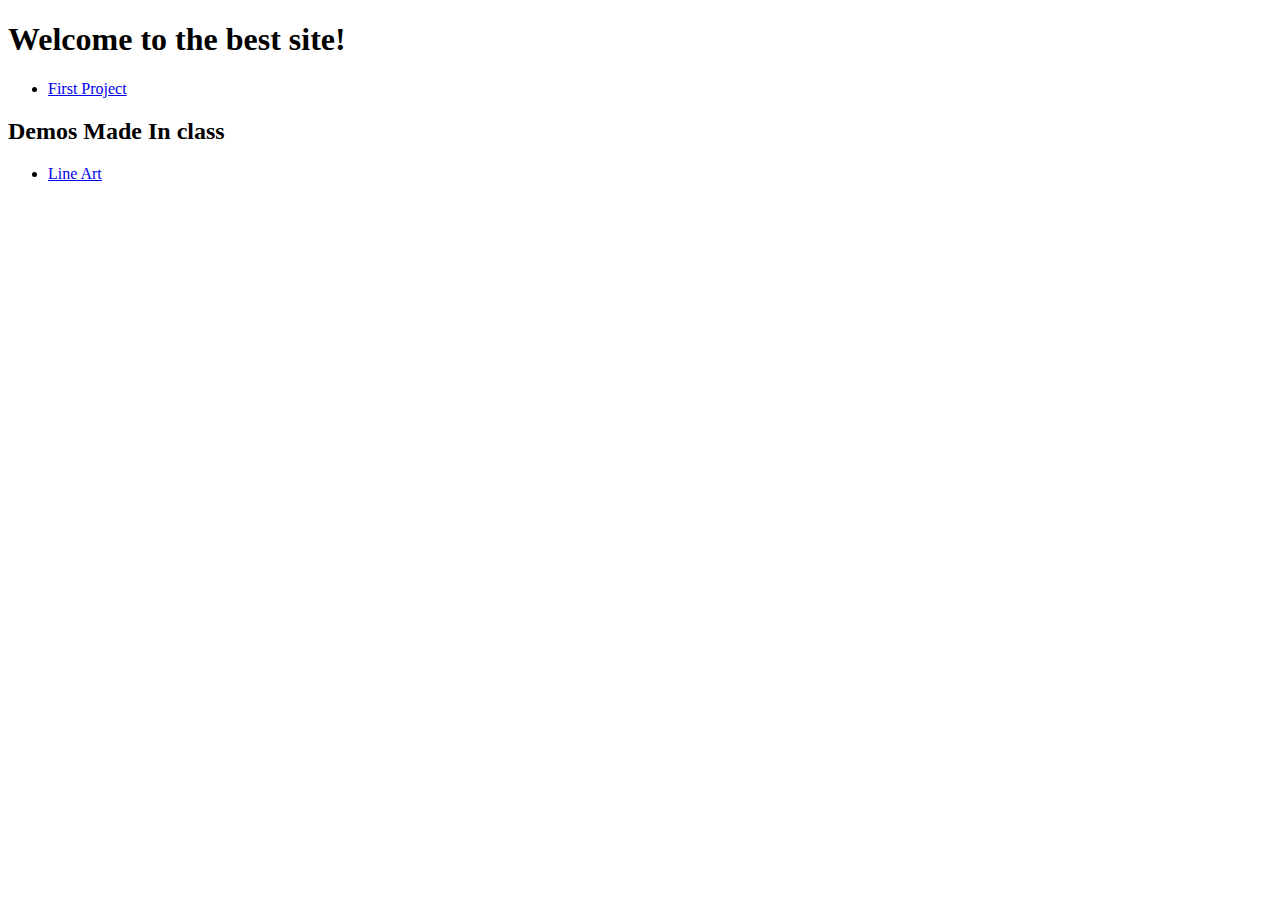
==== index.html @ 91c52548 "Update index.html" ====
<!DOCTYPE html>
<html lang="en">
<head>
    <meta charset="UTF-8">
    <meta name="viewport" content="width=device-width, initial-scale=1.0">
    <meta http-equiv="X-UA-Compatible" content="ie=edge">
    <link rel="stylesheet" href="style.css">
    <title>The Best First Website!</title>
</head>
<body>


    <h1>Welcome to the best site!</h1>
     <ul> 
         <li>
             <a href="/firstproject/">First Project</a>
         </li>
     </ul>
    

     <h2>Demos Made In class</h2>
     <ul>
         <li>
             <a href="/lineart/">Line Art</a>
         </li>
     </ul>

    
</body>
</html>
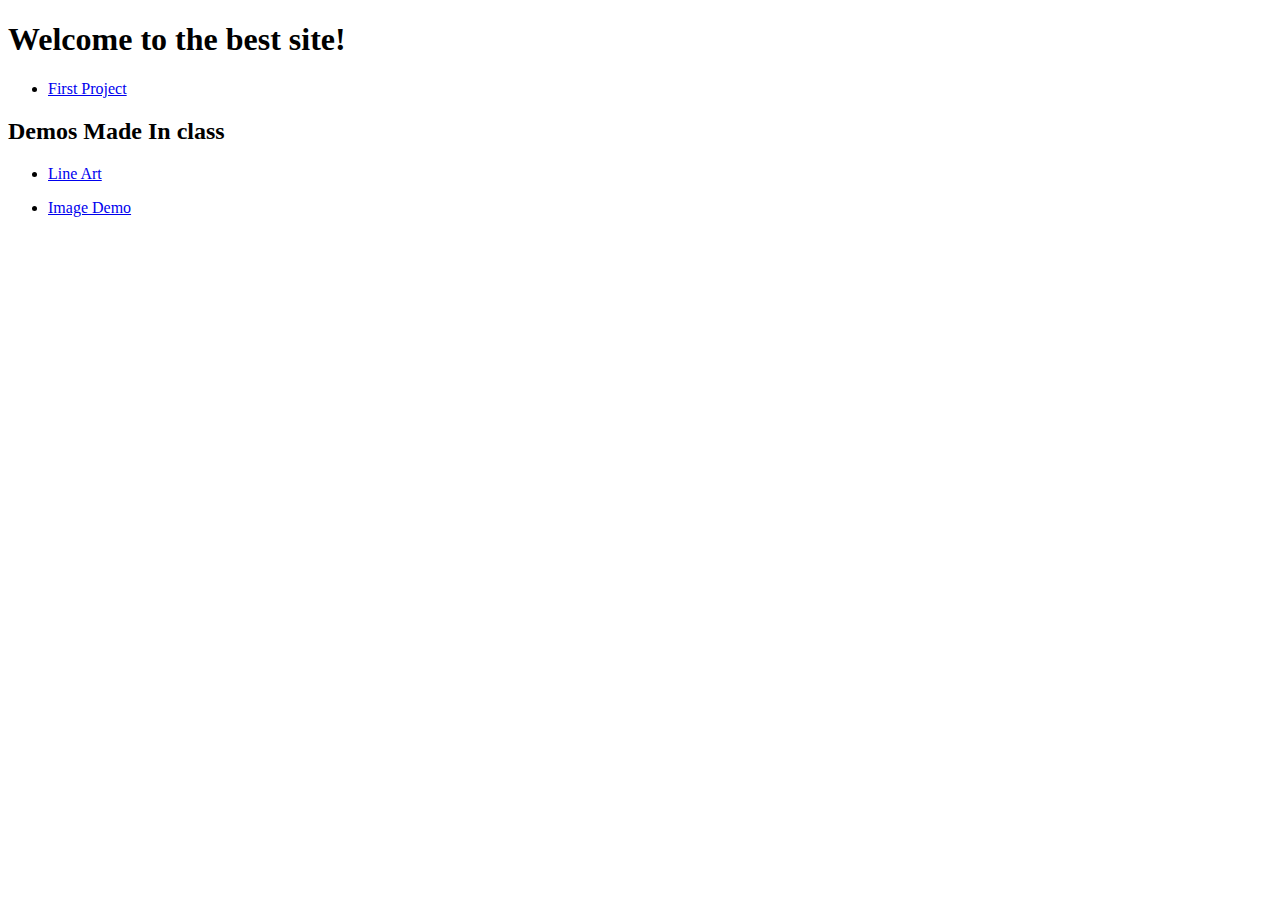
==== commit d4d39dd8: "added image movement" ====
--- a/index.html
+++ b/index.html
@@ -24,6 +24,12 @@
              <a href="/lineart/">Line Art</a>
          </li>
      </ul>
+     
+     <ul>
+         <li>
+             <a href="/imagedemo/">Image Demo</a>
+         </li>
+     </ul>
 
     
 </body>
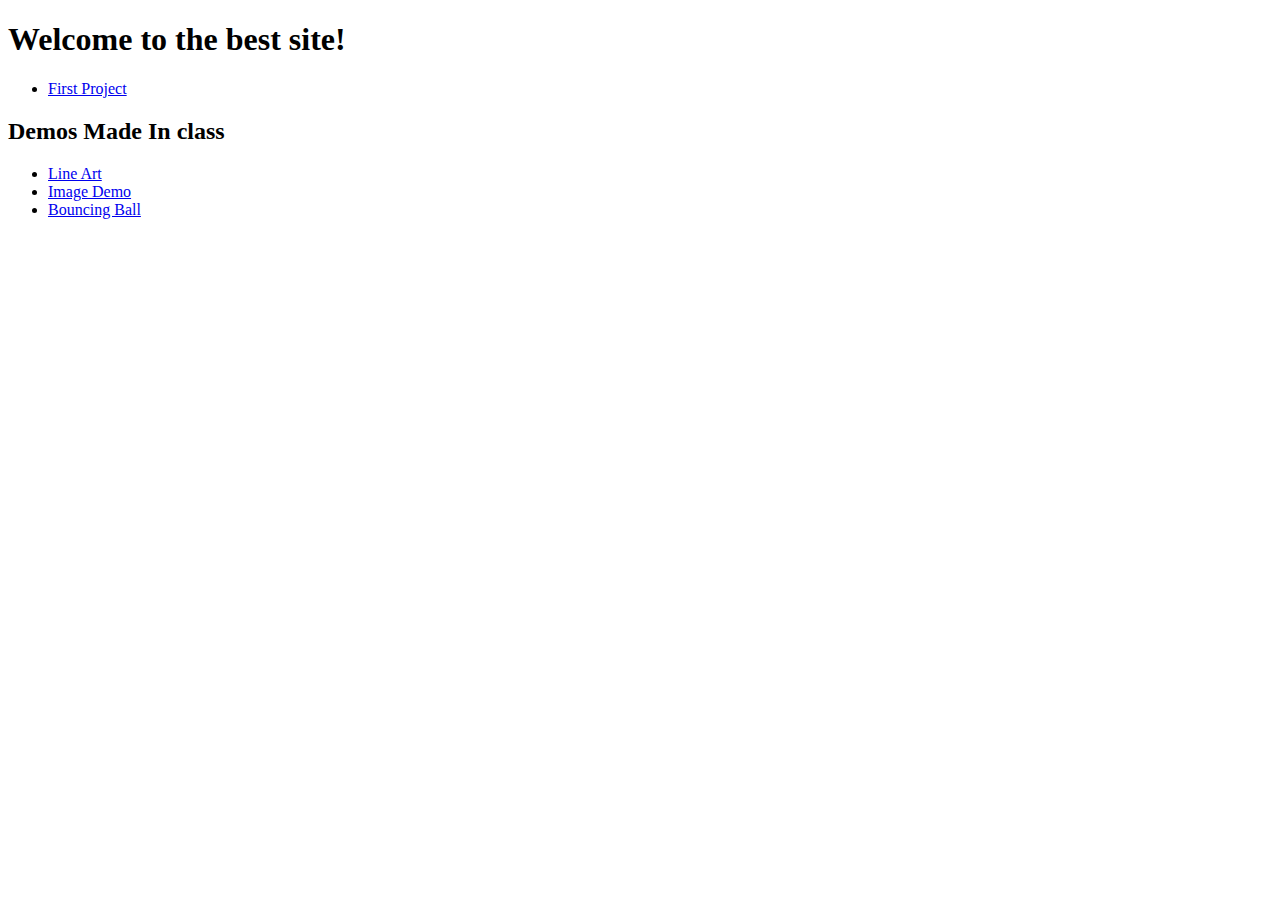
==== commit 1b519868: "Added list item" ====
--- a/index.html
+++ b/index.html
@@ -23,13 +23,14 @@
          <li>
              <a href="/lineart/">Line Art</a>
          </li>
+         <li>
+            <a href="/imagedemo/">Image Demo</a>
+        </li>
+        <li>
+            <a href="/bouncingball/">Bouncing Ball</a>
+        </li>
      </ul>
      
-     <ul>
-         <li>
-             <a href="/imagedemo/">Image Demo</a>
-         </li>
-     </ul>
 
     
 </body>
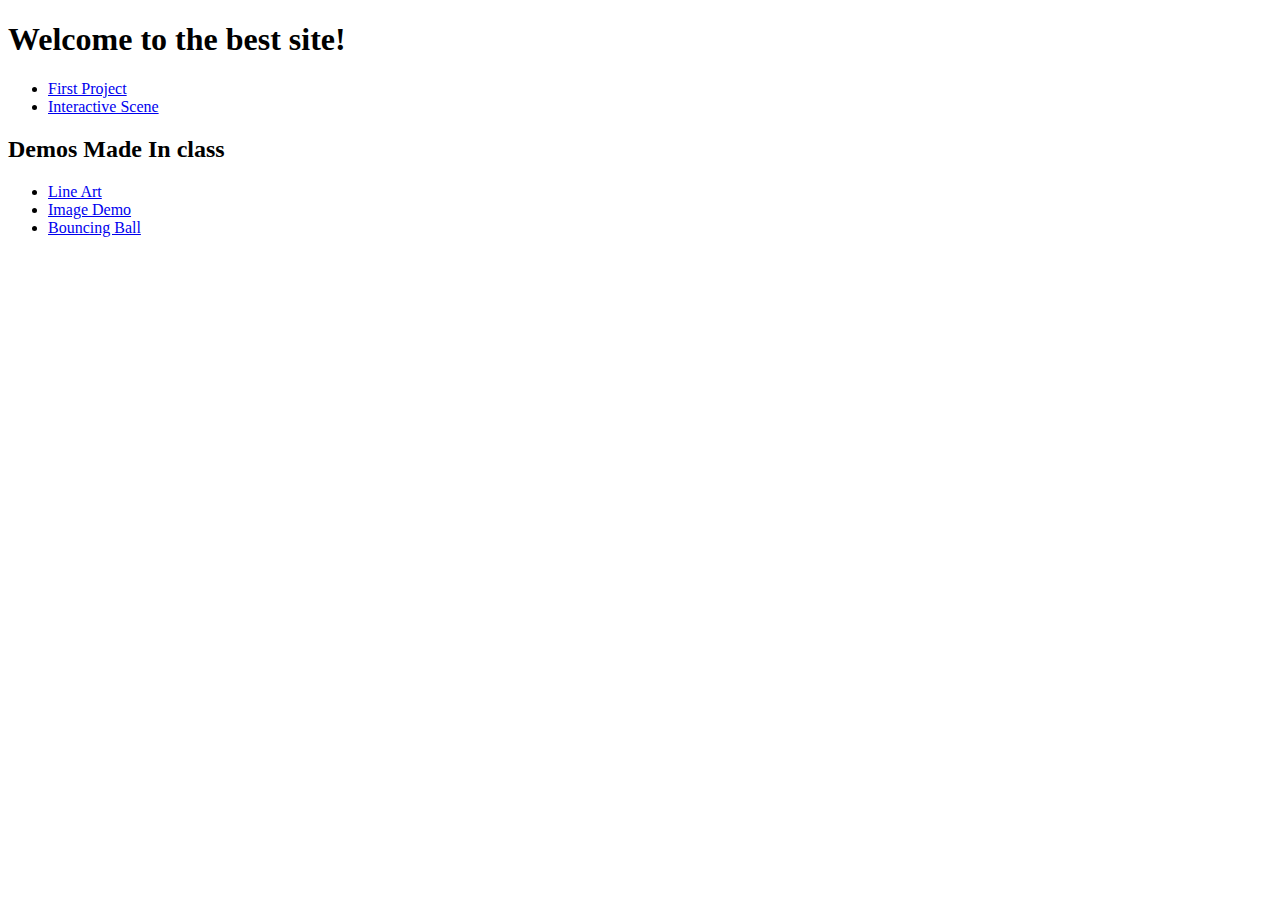
==== commit b40b113c: "added li" ====
--- a/index.html
+++ b/index.html
@@ -15,6 +15,9 @@
          <li>
              <a href="/firstproject/">First Project</a>
          </li>
+         <li>
+            <a href="/interactivescene/">Interactive Scene</a>
+        </li>
      </ul>
     
 
@@ -29,6 +32,7 @@
         <li>
             <a href="/bouncingball/">Bouncing Ball</a>
         </li>
+        
      </ul>
      
 
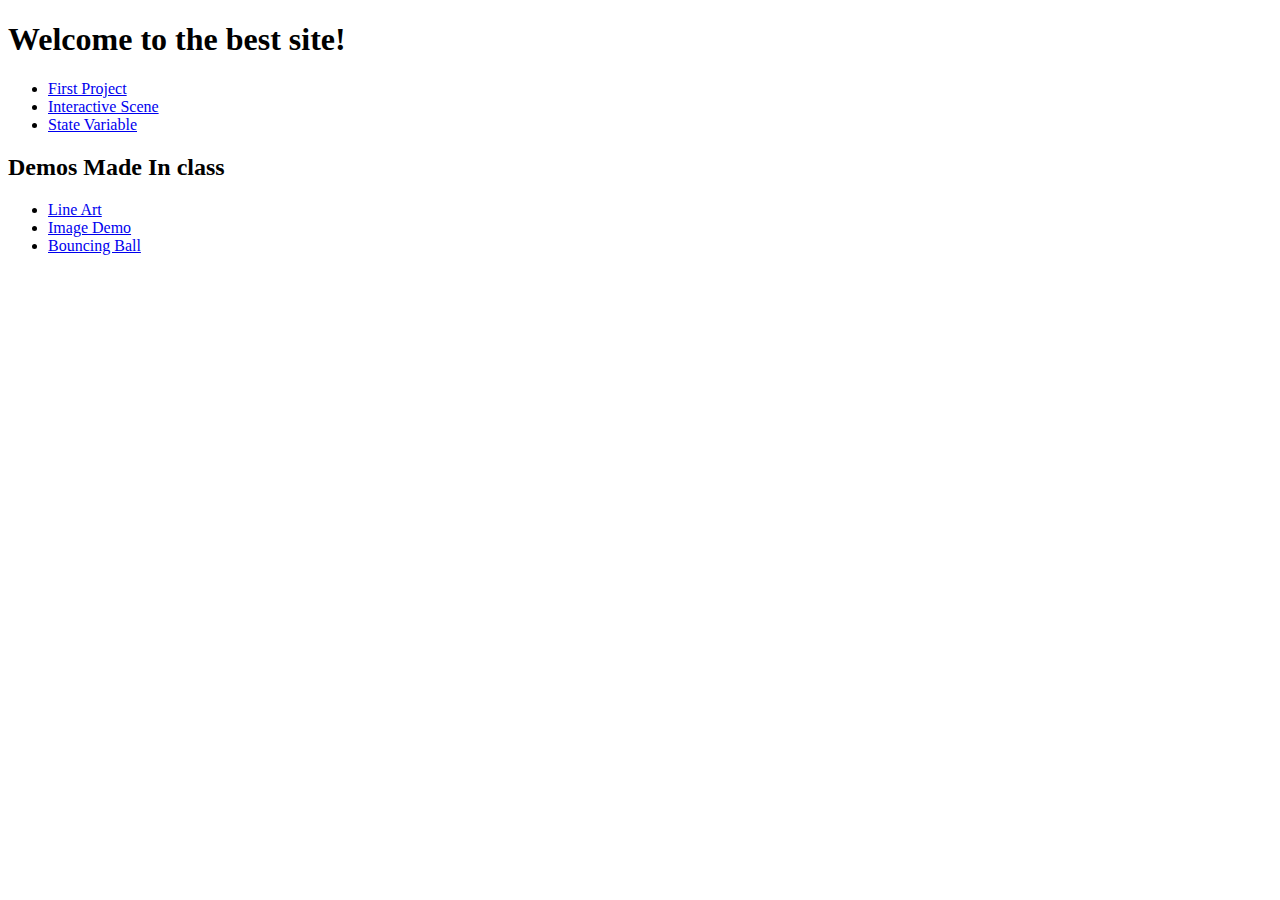
==== commit 00c183de: "updated homepage" ====
--- a/index.html
+++ b/index.html
@@ -18,6 +18,7 @@
          <li>
             <a href="/interactivescene/">Interactive Scene</a>
         </li>
+        <li><a href="/statevariable/">State Variable</a></li>
      </ul>
     
 
@@ -33,6 +34,7 @@
             <a href="/bouncingball/">Bouncing Ball</a>
         </li>
         
+        
      </ul>
      
 
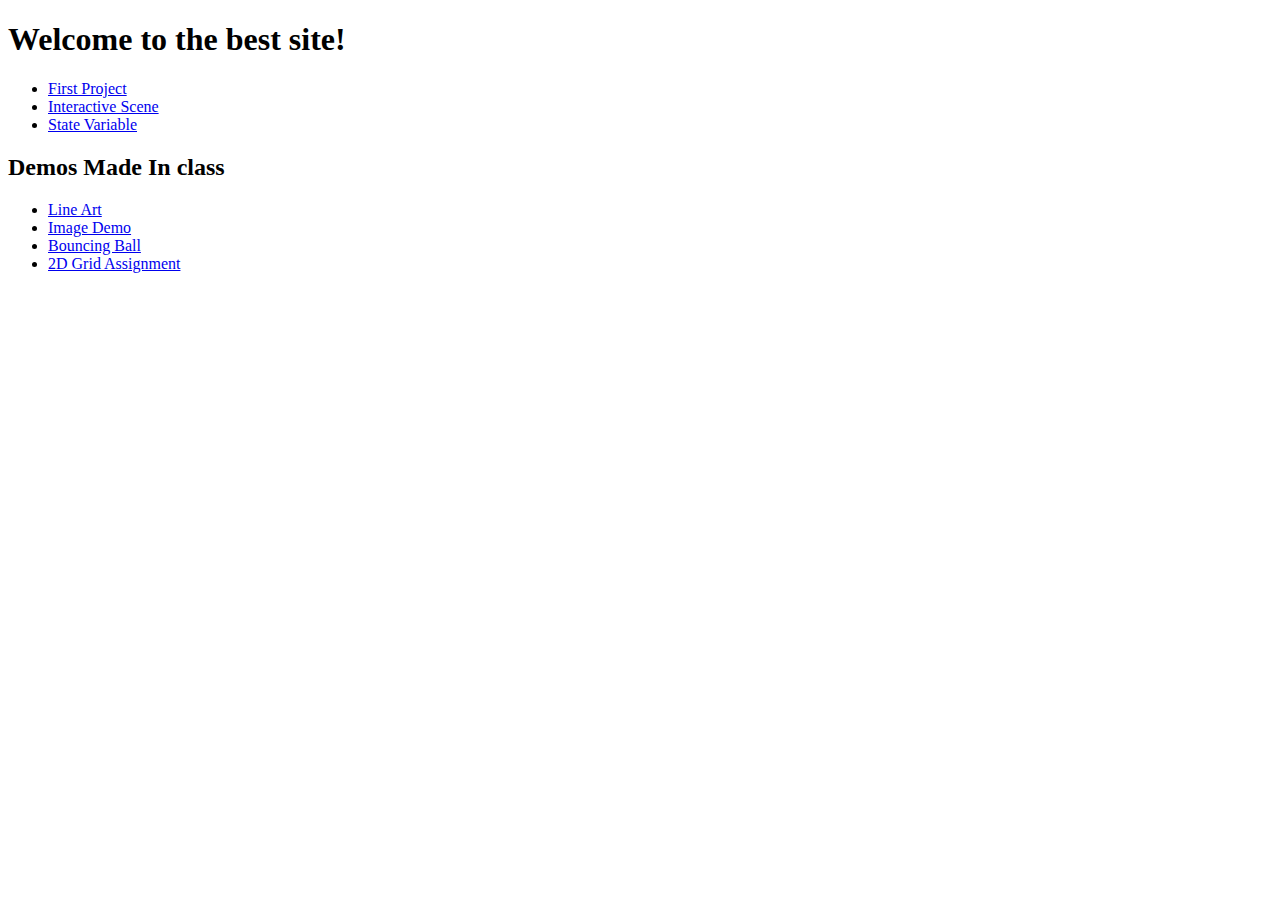
==== commit ff3aa975: "update website" ====
--- a/index.html
+++ b/index.html
@@ -33,7 +33,9 @@
         <li>
             <a href="/bouncingball/">Bouncing Ball</a>
         </li>
-        
+        <li>
+            <a href="/gridassignment/">2D Grid Assignment</a>
+        </li>
         
      </ul>
      
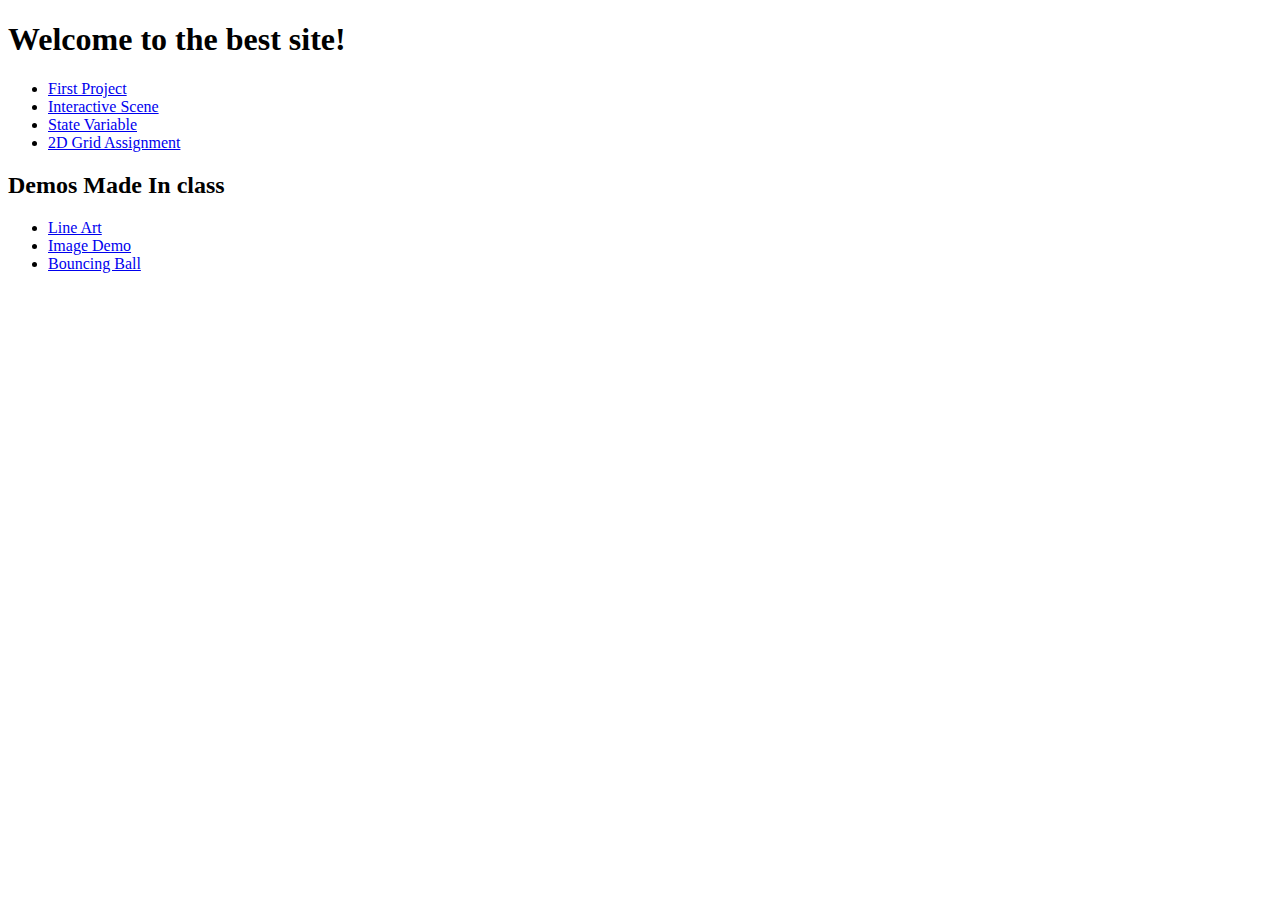
==== commit 621b398f: "Move assignment to proper location" ====
--- a/index.html
+++ b/index.html
@@ -19,6 +19,9 @@
             <a href="/interactivescene/">Interactive Scene</a>
         </li>
         <li><a href="/statevariable/">State Variable</a></li>
+        <li>
+            <a href="/gridassignment/">2D Grid Assignment</a>
+        </li>
      </ul>
     
 
@@ -33,9 +36,6 @@
         <li>
             <a href="/bouncingball/">Bouncing Ball</a>
         </li>
-        <li>
-            <a href="/gridassignment/">2D Grid Assignment</a>
-        </li>
         
      </ul>
      
